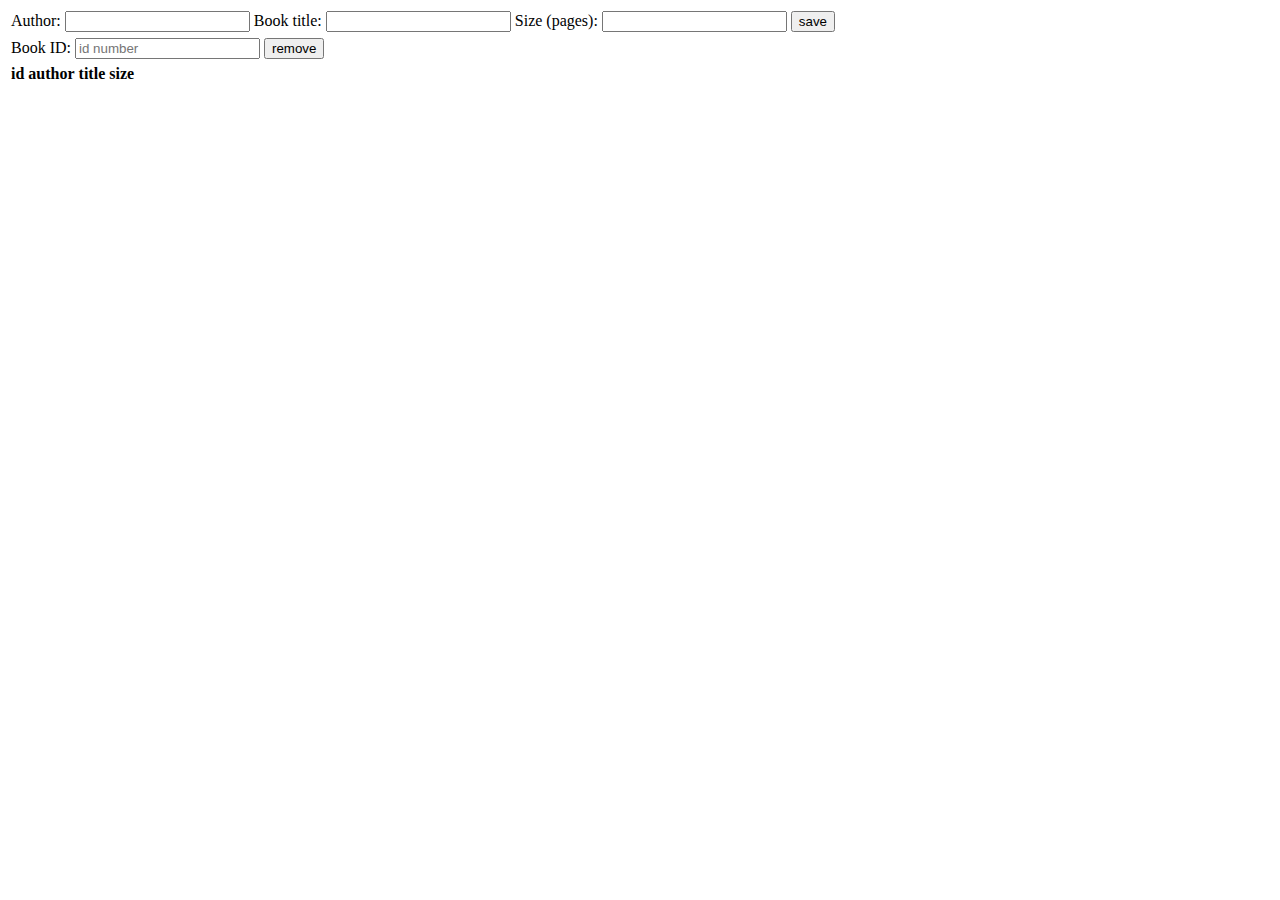
==== src/main/webapp/WEB-INF/views/book_shelf.html @ 386964ee "adding books to shelf functionality" ====
<!DOCTYPE html>
<html lang="en" xmlns="http://www.w3.org/1999/xhtml" xmlns:th="http://www.thymeleaf.org">
<head>
    <meta charset="UTF-8">
    <title>My book shelf</title>
    <link rel="stylesheet" href="css/style.css">
</head>
<body>
    <div id="root_container">
        <form method="post" th:action="@{/books/save}" th:object="${book}">
            <table>
                <tr>
                    <td>
                        <label for="author">Author: </label>
                        <input id="author" type="text" th:field="*{author}">
                    </td>
                    <td>
                        <label for="title">Book title: </label>
                        <input id="title" type="text" th:field="*{title}">
                    </td>
                    <td>
                        <label for="size">Size (pages): </label>
                        <input id="size" type="text" th:field="*{size}">
                    </td>
                    <td>
                        <input type="submit" value="save">
                    </td>
                </tr>
            </table>
        </form>

        <form method="post">
            <table>
                <tr>
                    <td>
                        <label for="book-id">Book ID: </label>
                        <input id="book-id" type="text" placeholder="id number">
                    </td>
                    <td>
                        <input type="submit" value="remove">
                    </td>
                </tr>
            </table>
        </form>

        <table id="books">
            <tr>
                <th>id</th>
                <th>author</th>
                <th>title</th>
                <th>size</th>
            </tr>
            <tr th:each="book: ${bookList}">
                <td th:text="${book.id}"></td>
                <td th:text="${book.author}"></td>
                <td th:text="${book.title}"></td>
                <td th:text="${book.size}"></td>
            </tr>
        </table>
    </div>

</body>
</html>
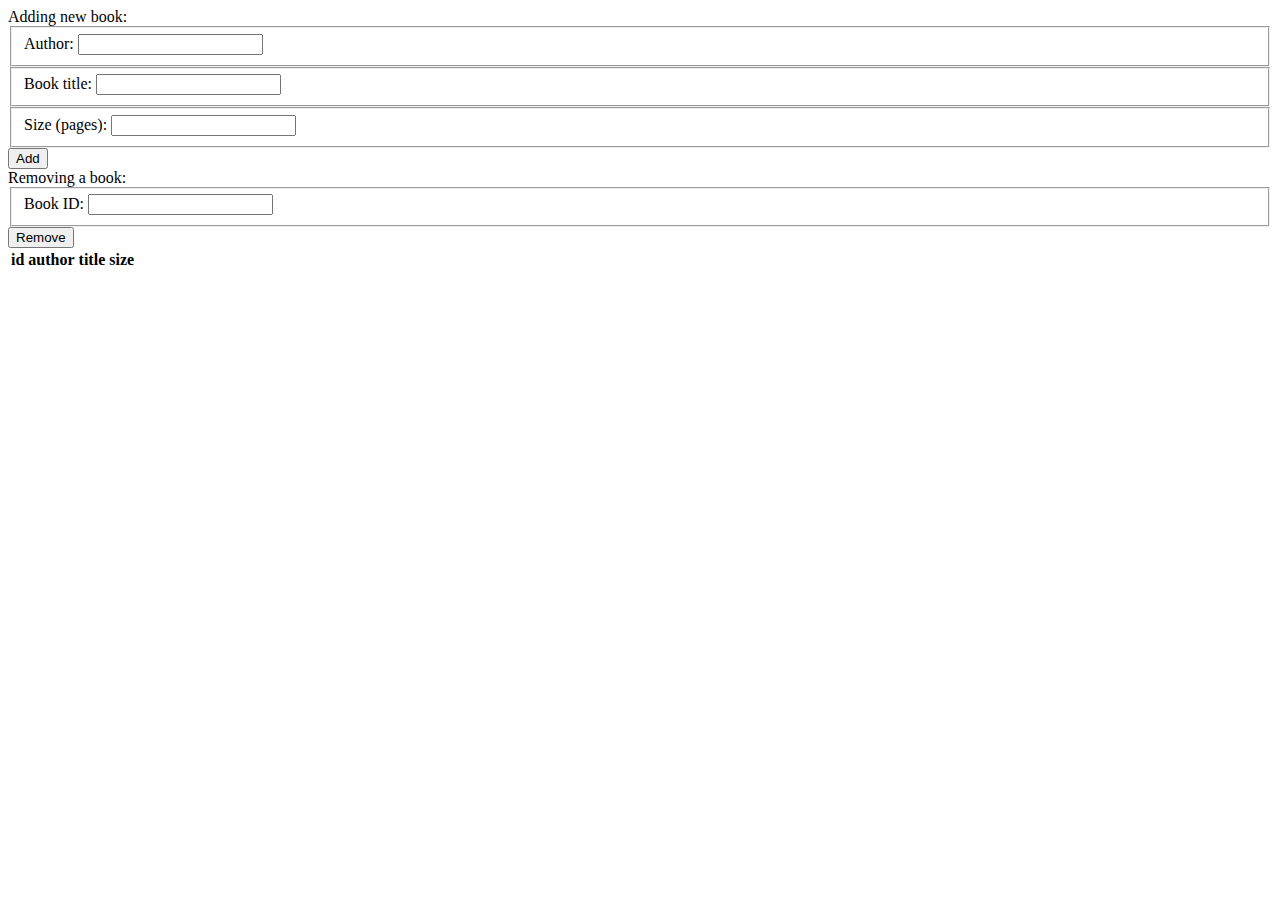
==== commit c43208d7: "removing book functionality added" ====
--- a/src/main/webapp/WEB-INF/views/book_shelf.html
+++ b/src/main/webapp/WEB-INF/views/book_shelf.html
@@ -6,44 +6,35 @@
     <link rel="stylesheet" href="css/style.css">
 </head>
 <body>
-    <div id="root_container">
-        <form method="post" th:action="@{/books/save}" th:object="${book}">
-            <table>
-                <tr>
-                    <td>
-                        <label for="author">Author: </label>
-                        <input id="author" type="text" th:field="*{author}">
-                    </td>
-                    <td>
-                        <label for="title">Book title: </label>
-                        <input id="title" type="text" th:field="*{title}">
-                    </td>
-                    <td>
-                        <label for="size">Size (pages): </label>
-                        <input id="size" type="text" th:field="*{size}">
-                    </td>
-                    <td>
-                        <input type="submit" value="save">
-                    </td>
-                </tr>
-            </table>
-        </form>
+    <div class="content-wrapper">
+        <div class="form-wrapper">
+            <div class="heading">Adding new book:</div>
+            <form class="form add-form" method="post" th:action="@{/books/save}" th:object="${book}">
+                <fieldset>
+                    <label for="author">Author: </label>
+                    <input id="author" type="text" th:field="*{author}">
+                </fieldset>
+                <fieldset>
+                    <label for="title">Book title: </label>
+                    <input id="title" type="text" th:field="*{title}">
+                </fieldset>
+                <fieldset>
+                    <label for="size">Size (pages): </label>
+                    <input id="size" type="text" th:field="*{size}">
+                </fieldset>
+                    <input class="btn" type="submit" value="Add">
+            </form>
 
-        <form method="post">
-            <table>
-                <tr>
-                    <td>
-                        <label for="book-id">Book ID: </label>
-                        <input id="book-id" type="text" placeholder="id number">
-                    </td>
-                    <td>
-                        <input type="submit" value="remove">
-                    </td>
-                </tr>
-            </table>
-        </form>
-
-        <table id="books">
+            <div class="heading">Removing a book:</div>
+            <form class="form remove-form" method="post" th:action="@{/books/remove}">
+                <fieldset>
+                    <label for="book-id">Book ID: </label>
+                    <input id="book-id" type="text" th:name="bookId">
+                </fieldset>
+                    <input class="btn" type="submit" value="Remove">
+            </form>
+        </div>
+        <table class="book-table" id="books">
             <tr>
                 <th>id</th>
                 <th>author</th>
@@ -58,6 +49,5 @@
             </tr>
         </table>
     </div>
-
 </body>
 </html>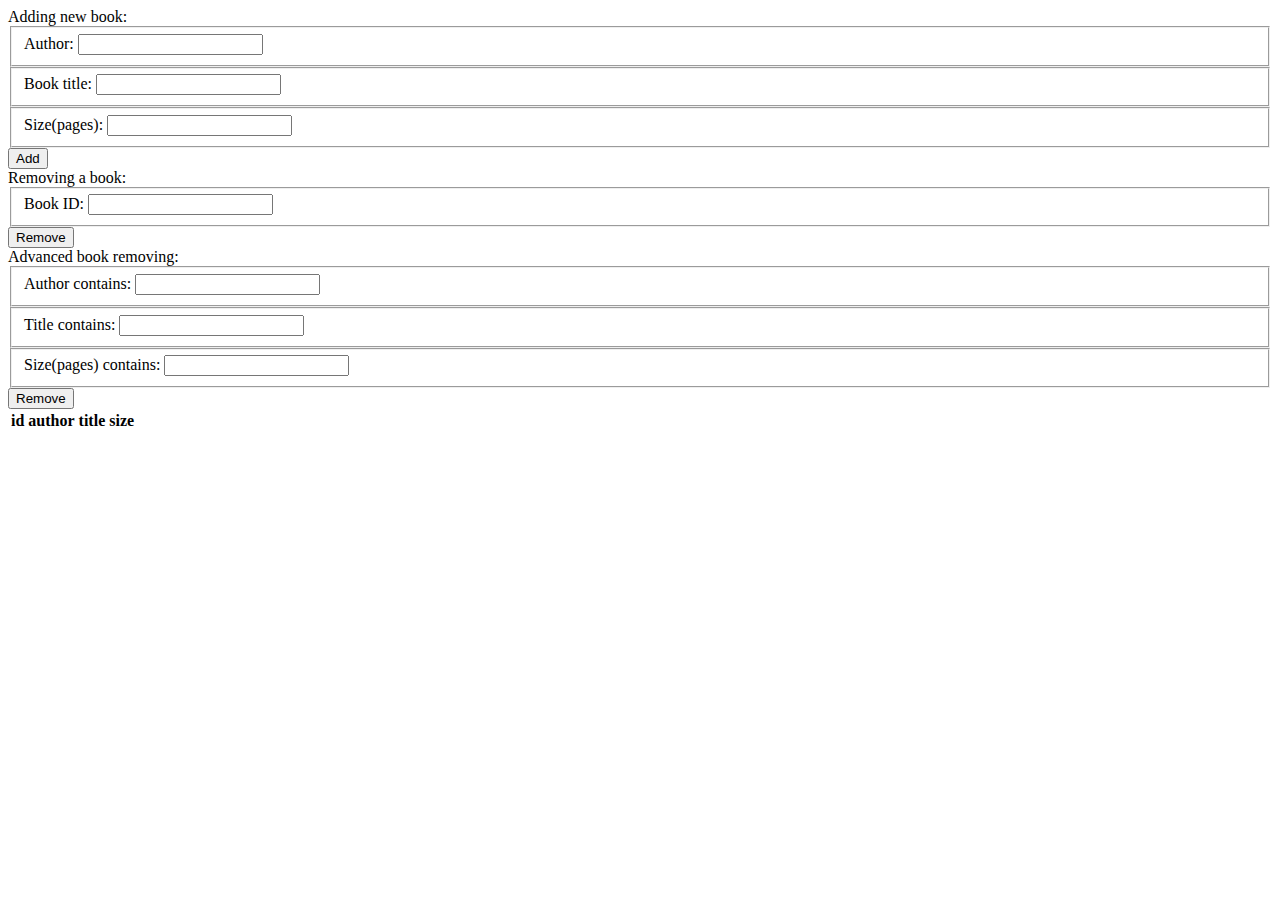
==== commit 40989d2a: "removing records by fields regexps feature added" ====
--- a/src/main/webapp/WEB-INF/views/book_shelf.html
+++ b/src/main/webapp/WEB-INF/views/book_shelf.html
@@ -3,7 +3,7 @@
 <head>
     <meta charset="UTF-8">
     <title>My book shelf</title>
-    <link rel="stylesheet" href="css/style.css">
+    <link rel="stylesheet" th:href="@{/css/style.css}"/>
 </head>
 <body>
     <div class="content-wrapper">
@@ -19,7 +19,7 @@
                     <input id="title" type="text" th:field="*{title}">
                 </fieldset>
                 <fieldset>
-                    <label for="size">Size (pages): </label>
+                    <label for="size">Size(pages): </label>
                     <input id="size" type="text" th:field="*{size}">
                 </fieldset>
                     <input class="btn" type="submit" value="Add">
@@ -32,6 +32,23 @@
                     <input id="book-id" type="text" th:name="bookId">
                 </fieldset>
                     <input class="btn" type="submit" value="Remove">
+            </form>
+
+            <div class="heading">Advanced book removing:</div>
+            <form class="form remove-regex-form" method="post" th:action="@{/books/removeByRegex}">
+                <fieldset>
+                    <label for="book-author">Author contains: </label>
+                    <input id="book-author" type="text" th:name="bookAuthor">
+                </fieldset>
+                <fieldset>
+                    <label for="book-title">Title contains: </label>
+                    <input id="book-title" type="text" th:name="bookTitle">
+                </fieldset>
+                <fieldset>
+                    <label for="book-size">Size(pages) contains: </label>
+                    <input id="book-size" type="text" th:name="bookSize">
+                </fieldset>
+                <input class="btn" type="submit" value="Remove">
             </form>
         </div>
         <table class="book-table" id="books">
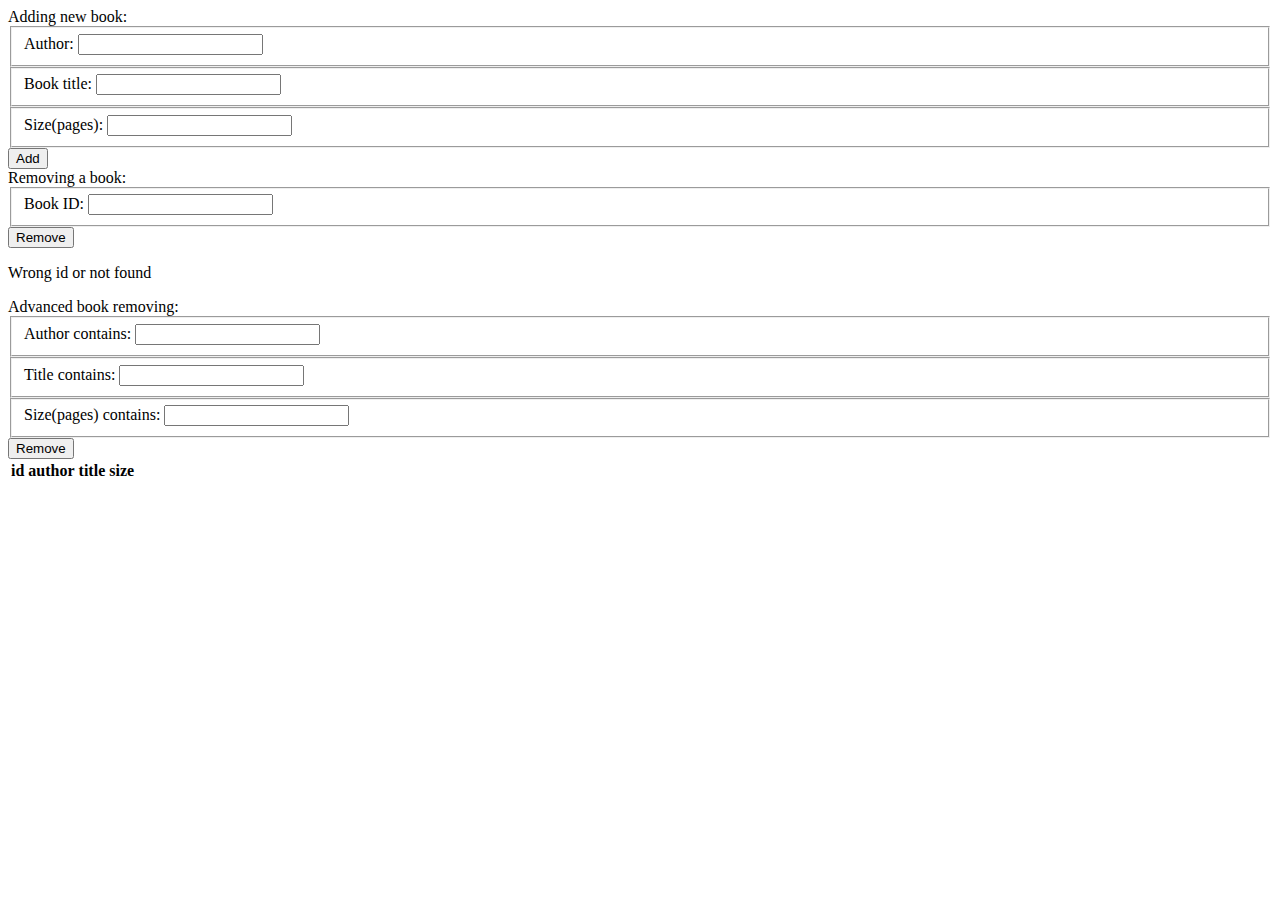
==== commit fbe7a276: "removing bookId validation added" ====
--- a/src/main/webapp/WEB-INF/views/book_shelf.html
+++ b/src/main/webapp/WEB-INF/views/book_shelf.html
@@ -26,12 +26,13 @@
             </form>
 
             <div class="heading">Removing a book:</div>
-            <form class="form remove-form" method="post" th:action="@{/books/remove}">
+            <form class="form remove-form" method="post" th:action="@{/books/remove}" th:object="${bookIdToRemove}">
                 <fieldset>
                     <label for="book-id">Book ID: </label>
-                    <input id="book-id" type="text" th:name="bookId">
+                    <input id="book-id" type="text" th:field="*{id}">
                 </fieldset>
-                    <input class="btn" type="submit" value="Remove">
+                    <input class="btn" type="submit" value="Remove"><br>
+                <p th:if="${#fields.hasErrors()}">Wrong id or not found</p>
             </form>
 
             <div class="heading">Advanced book removing:</div>
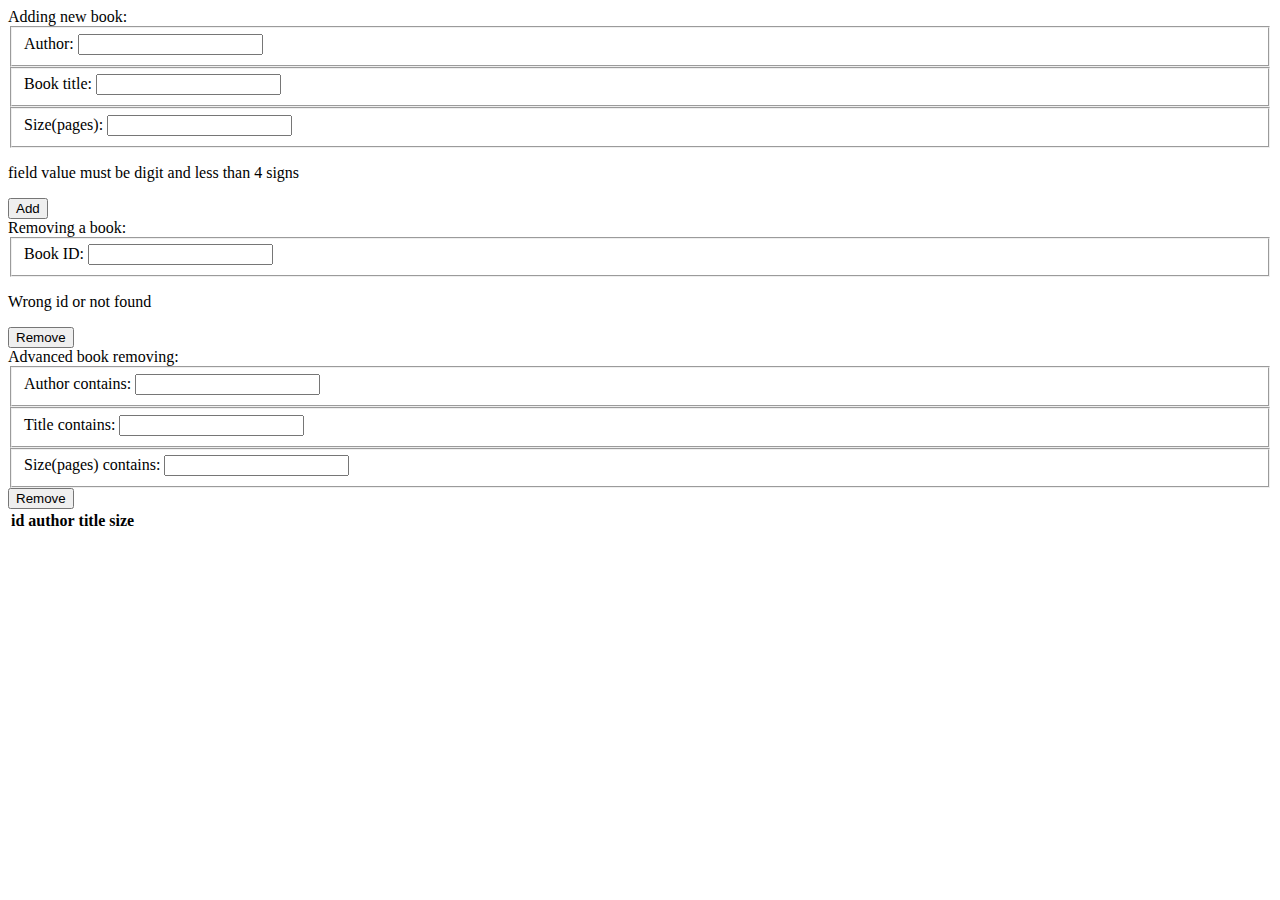
==== commit 5305dda4: "saving book size validation added" ====
--- a/src/main/webapp/WEB-INF/views/book_shelf.html
+++ b/src/main/webapp/WEB-INF/views/book_shelf.html
@@ -22,7 +22,8 @@
                     <label for="size">Size(pages): </label>
                     <input id="size" type="text" th:field="*{size}">
                 </fieldset>
-                    <input class="btn" type="submit" value="Add">
+                <p th:if="${#fields.hasErrors()}">field value must be digit and less than 4 signs</p>
+                <input class="btn" type="submit" value="Add">
             </form>
 
             <div class="heading">Removing a book:</div>
@@ -31,8 +32,8 @@
                     <label for="book-id">Book ID: </label>
                     <input id="book-id" type="text" th:field="*{id}">
                 </fieldset>
-                    <input class="btn" type="submit" value="Remove"><br>
                 <p th:if="${#fields.hasErrors()}">Wrong id or not found</p>
+                <input class="btn" type="submit" value="Remove">
             </form>
 
             <div class="heading">Advanced book removing:</div>
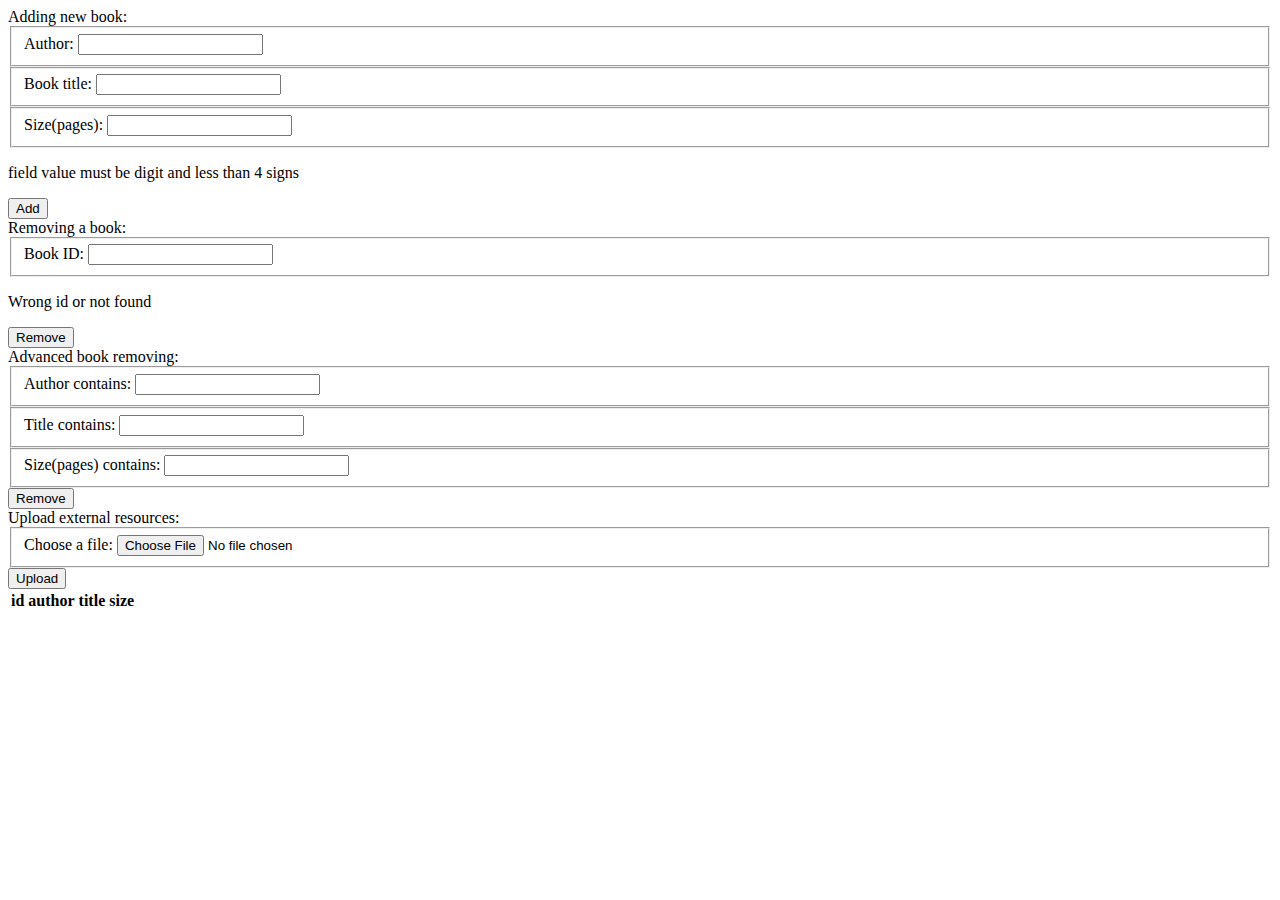
==== commit 9dcfa1b7: "external file upload feature added" ====
--- a/src/main/webapp/WEB-INF/views/book_shelf.html
+++ b/src/main/webapp/WEB-INF/views/book_shelf.html
@@ -52,6 +52,15 @@
                 </fieldset>
                 <input class="btn" type="submit" value="Remove">
             </form>
+
+            <div class="heading">Upload external resources:</div>
+            <form class="form upload-file-form" method="post" th:action="@{/books/uploadFile}" enctype="multipart/form-data">
+                <fieldset>
+                    <label for="file-uploader">Choose a file: </label>
+                    <input id="file-uploader" type="file" name="file">
+                </fieldset>
+                <input class="btn" type="submit" value="Upload">
+            </form>
         </div>
         <table class="book-table" id="books">
             <tr>
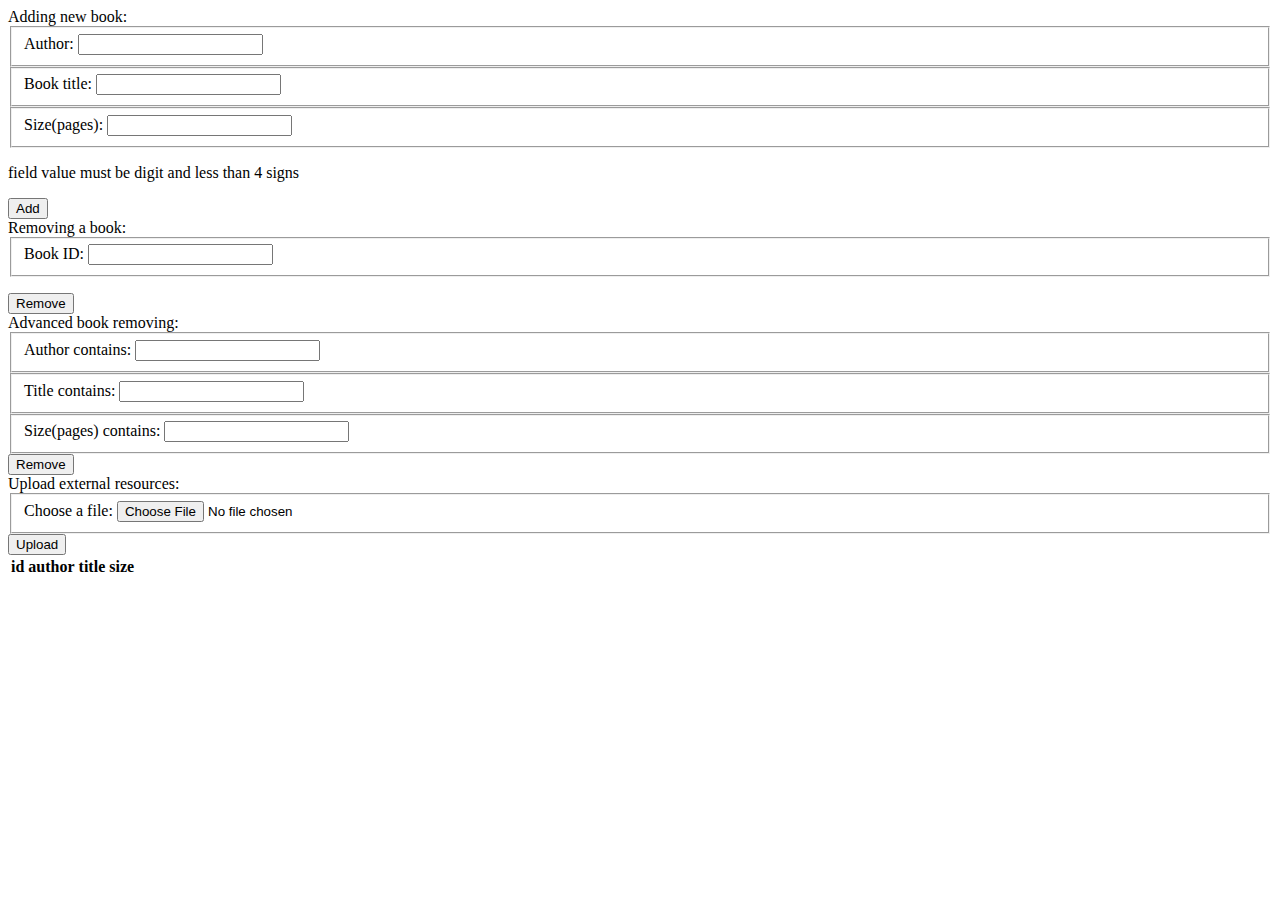
==== commit 7f12ae42: "remove bookId validation edited" ====
--- a/src/main/webapp/WEB-INF/views/book_shelf.html
+++ b/src/main/webapp/WEB-INF/views/book_shelf.html
@@ -32,7 +32,8 @@
                     <label for="book-id">Book ID: </label>
                     <input id="book-id" type="text" th:field="*{id}">
                 </fieldset>
-                <p th:if="${#fields.hasErrors()}">Wrong id or not found</p>
+                <p th:if="${#fields.hasErrors()}" th:text="${invalidIDMessage}"></p>
+                <p th:else th:text="${bookNotFoundMessage}"></p>
                 <input class="btn" type="submit" value="Remove">
             </form>
 
